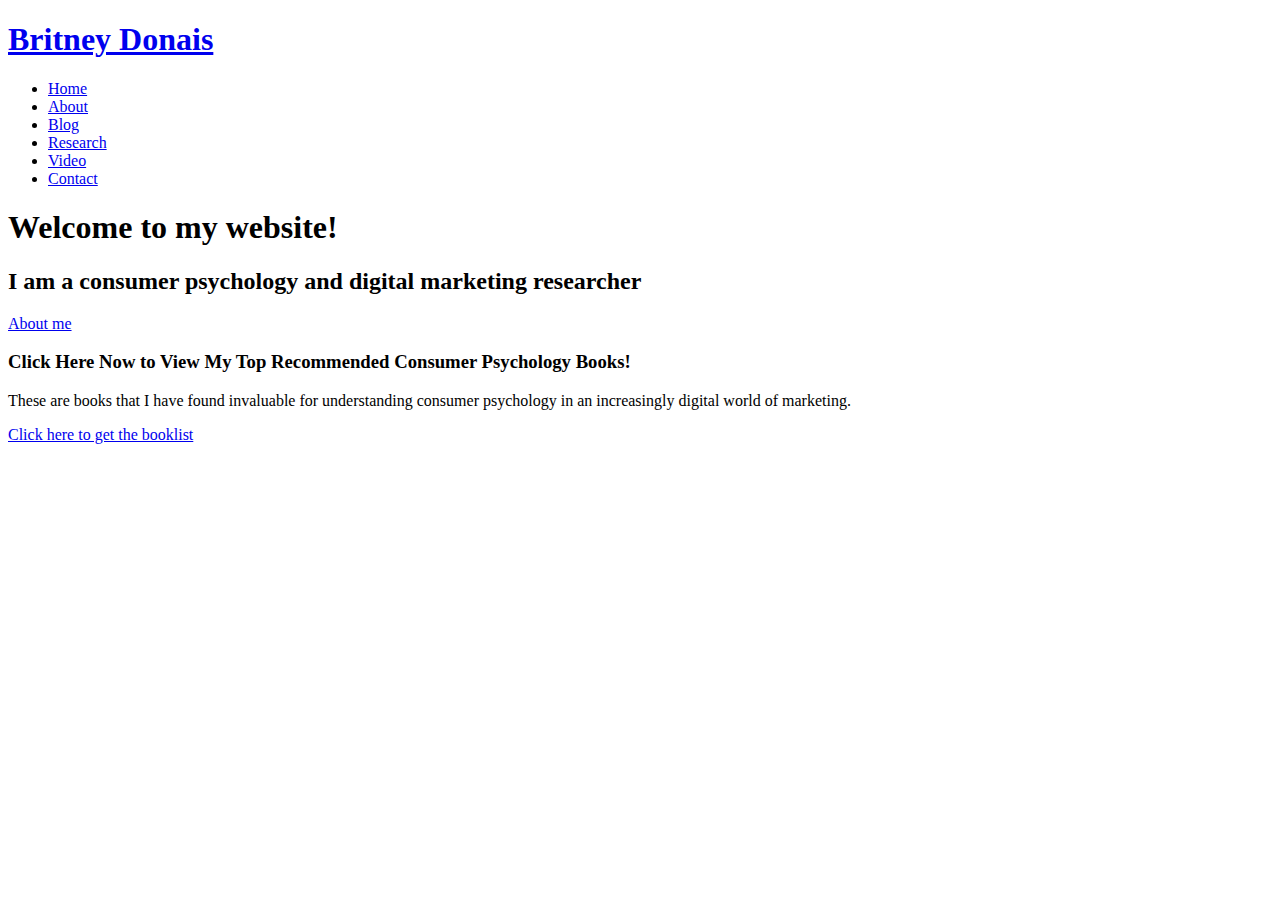
==== index.html @ 9bc4a4ae "Updated name in the header section" ====
<!DOCTYPE html>
<html lang="en">

<head> <!-- contents of the head element are not displayed on the page. Instead it contains metadata about the page -->
  <meta charset="utf-8">
  <meta content="width=device-width, initial-scale=1.0" name="viewport">

  <title>Daniel Brannon</title>
  <meta name="description" content="This is the website of Daniel Brannon. He is an Associate Professor of Marketing at the University of Northern Colorado">
  <meta name="keywords" content="daniel brannon, marketing, northern colorado, consumers, teaching, digital marketing" >

  <!-- Favicons -->
  <link href="assets/img/cat-favicon.png" rel="icon"> <!-- replaced original favicon with cat-->
  <link href="assets/img/apple-touch-icon.png" rel="apple-touch-icon"> <!-- not sure what this one is for-->

  <!-- Google Fonts -->
  <link href="https://fonts.googleapis.com/css?family=Open+Sans:300,300i,400,400i,700,700i|Poppins:300,400,500,700" rel="stylesheet">

  <!-- Vendor CSS Files -->
  <link href="assets/vendor/aos/aos.css" rel="stylesheet">
  <link href="assets/vendor/bootstrap/css/bootstrap.min.css" rel="stylesheet">
  <link href="assets/vendor/bootstrap-icons/bootstrap-icons.css" rel="stylesheet">
  <link href="assets/vendor/boxicons/css/boxicons.min.css" rel="stylesheet">
  <link href="assets/vendor/glightbox/css/glightbox.min.css" rel="stylesheet">
  <link href="assets/vendor/swiper/swiper-bundle.min.css" rel="stylesheet">

  <!-- Template Main CSS File -->
  <link href="assets/css/style.css" rel="stylesheet">

</head>

<body> <!-- the body element contains the content of the webpage TEST123-->

  <!-- ======= Header ======= --> <!-- header element represents introductory content such as navigation aids and some heading elements-->
  <header id="header" class="fixed-top d-flex align-items-center header-transparent"> 
    <div class="container d-flex justify-content-between align-items-center"> <!-- div tag defines a section in the HTML document--used as a container for HTML elements--can be styled with CSS -->

      <div id="logo">
        <h1><a href="index.html">Britney Donais</a></h1> <!-- use this to place your name at the top right of the page -->
      </div>

      <nav id="navbar" class="navbar"> <!-- this section provides nagitation links -->
        <ul>
          <li><a class="nav-link scrollto active" href="#hero">Home</a></li> <!-- call to CSS class for navigation formatting -->
          <li><a class="nav-link scrollto" href="about.html">About</a></li>
          <li><a class="nav-link scrollto" href="blog.html">Blog</a></li>
          <li><a class="nav-link scrollto " href="research1.html">Research</a></li>
          <li><a class="nav-link scrollto" href="video.html">Video</a></li>
          <li><a class="nav-link scrollto" href="contact.html">Contact</a></li>
        </ul>
        <i class="bi bi-list mobile-nav-toggle"></i>
      </nav><!-- .navbar -->
    </div>
  </header><!-- End Header -->

  <!-- ======= Hero Section ======= --> <!-- section element is a generic standalone section of the document -->
  <section id="hero"> <!-- this section is formatting the top fold of the page and setting the background image with a call to hero-container class in CSS sheet -->
    <div class="hero-container" data-aos="zoom-in" data-aos-delay="100">
      <h1>Welcome to my website!</h1> <!-- Font style sizes etc are set in the hero section of the CSS sheet -->
      <h2>I am a consumer psychology and digital marketing researcher</h2>
      <a href="about.html" class="btn-get-started">About me</a> <!-- this sets button font on the top fold -->
    </div>
  </section><!-- End Hero Section -->

  <main id="main">

    <!-- ======= Call To Action Section ======= -->
    <section id="call-to-action">
      <div class="container">
        <div class="row" data-aos="zoom-in">
          <div class="col-lg-9 text-center text-lg-start">
            <h3 class="cta-title">Click Here Now to View My Top Recommended Consumer Psychology Books!</h3>
            <p class="cta-text"> These are books that I have found invaluable for understanding consumer psychology in an increasingly digital world of marketing. </p>
          </div>
          <div class="col-lg-3 cta-btn-container text-center">
            <a class="cta-btn align-middle" href="blog.html">Click here to get the booklist</a>
          </div>
        </div>

      </div>
    </section><!-- End Call To Action Section -->

  </main><!-- End #main -->

  <a href="#" class="back-to-top d-flex align-items-center justify-content-center"><i class="bi bi-arrow-up-short"></i></a>

  <!-- Vendor JS Files -->
  <script src="assets/vendor/purecounter/purecounter.js"></script>
  <script src="assets/vendor/aos/aos.js"></script>
  <script src="assets/vendor/bootstrap/js/bootstrap.bundle.min.js"></script>
  <script src="assets/vendor/glightbox/js/glightbox.min.js"></script>
  <script src="assets/vendor/isotope-layout/isotope.pkgd.min.js"></script>
  <script src="assets/vendor/swiper/swiper-bundle.min.js"></script>
  <script src="assets/vendor/php-email-form/validate.js"></script>

  <!-- Template Main JS File -->
  <script src="assets/js/main.js"></script>

</body>

</html>
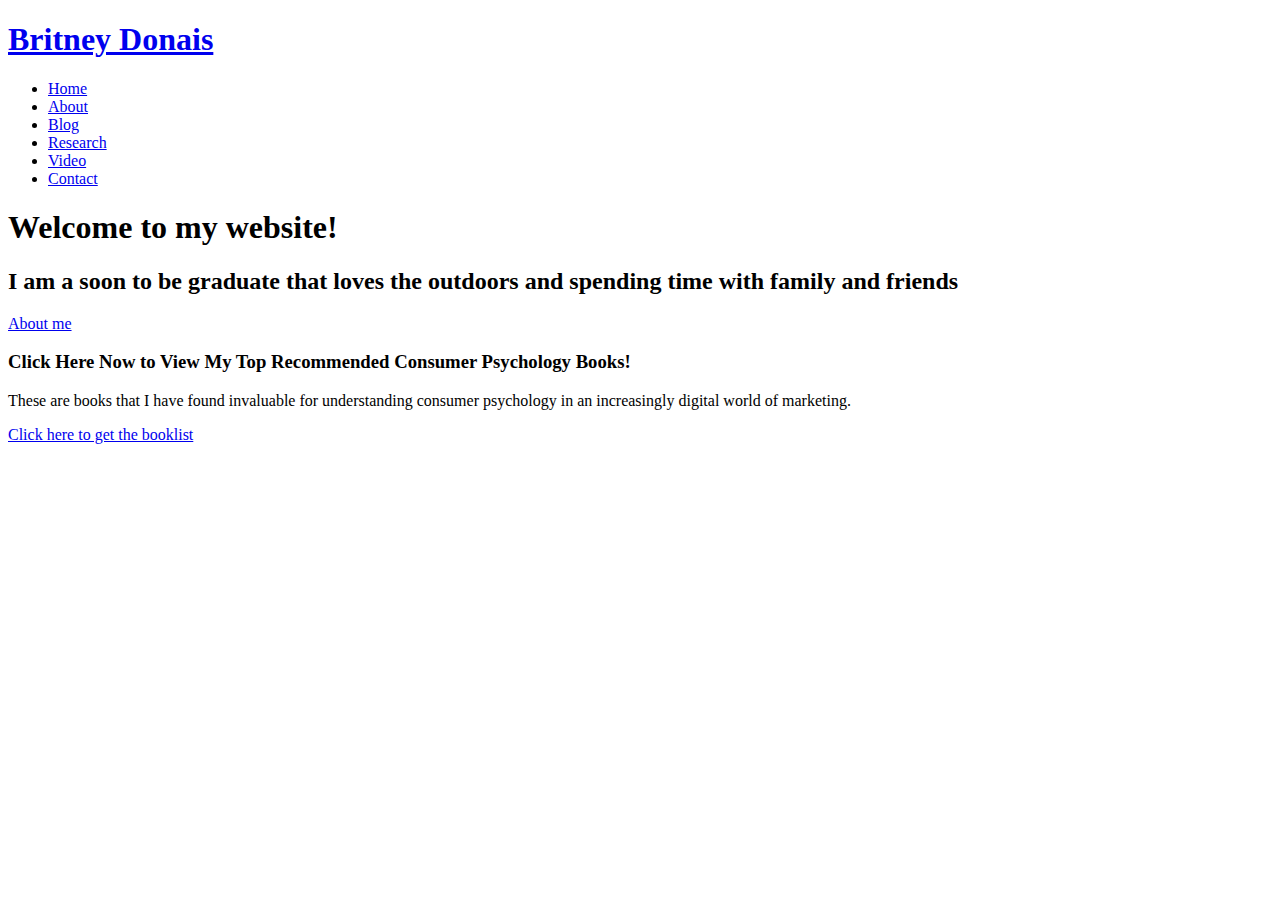
==== commit c7f94502: "Changed my name" ====
--- a/index.html
+++ b/index.html
@@ -5,7 +5,7 @@
   <meta charset="utf-8">
   <meta content="width=device-width, initial-scale=1.0" name="viewport">
 
-  <title>Daniel Brannon</title>
+  <title>Britney Donais</title>
   <meta name="description" content="This is the website of Daniel Brannon. He is an Associate Professor of Marketing at the University of Northern Colorado">
   <meta name="keywords" content="daniel brannon, marketing, northern colorado, consumers, teaching, digital marketing" >
 
@@ -57,7 +57,7 @@
   <section id="hero"> <!-- this section is formatting the top fold of the page and setting the background image with a call to hero-container class in CSS sheet -->
     <div class="hero-container" data-aos="zoom-in" data-aos-delay="100">
       <h1>Welcome to my website!</h1> <!-- Font style sizes etc are set in the hero section of the CSS sheet -->
-      <h2>I am a consumer psychology and digital marketing researcher</h2>
+      <h2>I am a soon to be graduate that loves the outdoors and spending time with family and friends</h2>
       <a href="about.html" class="btn-get-started">About me</a> <!-- this sets button font on the top fold -->
     </div>
   </section><!-- End Hero Section -->
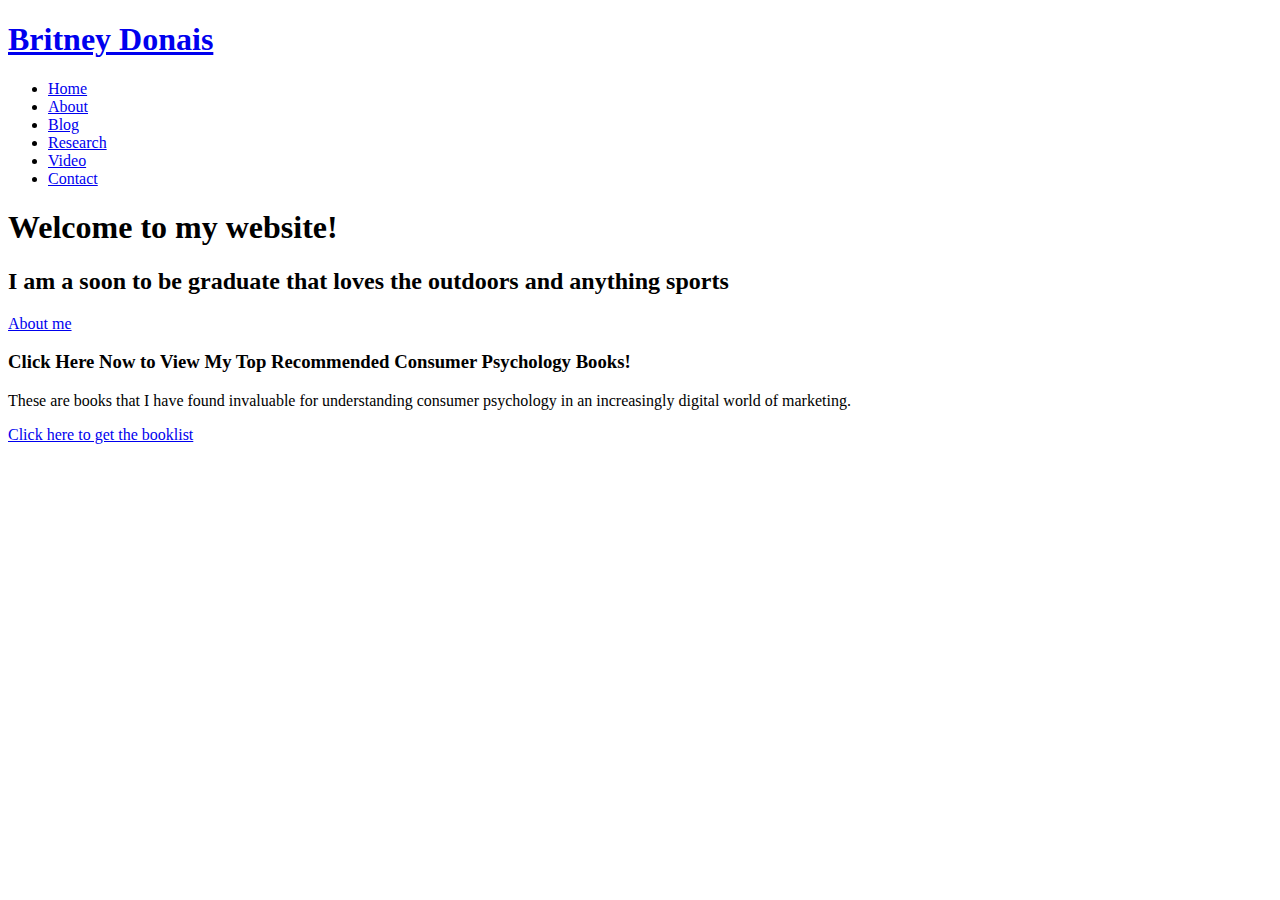
==== commit 4aefd8d5: "Changed about" ====
--- a/index.html
+++ b/index.html
@@ -57,7 +57,7 @@
   <section id="hero"> <!-- this section is formatting the top fold of the page and setting the background image with a call to hero-container class in CSS sheet -->
     <div class="hero-container" data-aos="zoom-in" data-aos-delay="100">
       <h1>Welcome to my website!</h1> <!-- Font style sizes etc are set in the hero section of the CSS sheet -->
-      <h2>I am a soon to be graduate that loves the outdoors and spending time with family and friends</h2>
+      <h2>I am a soon to be graduate that loves the outdoors and anything sports</h2>
       <a href="about.html" class="btn-get-started">About me</a> <!-- this sets button font on the top fold -->
     </div>
   </section><!-- End Hero Section -->
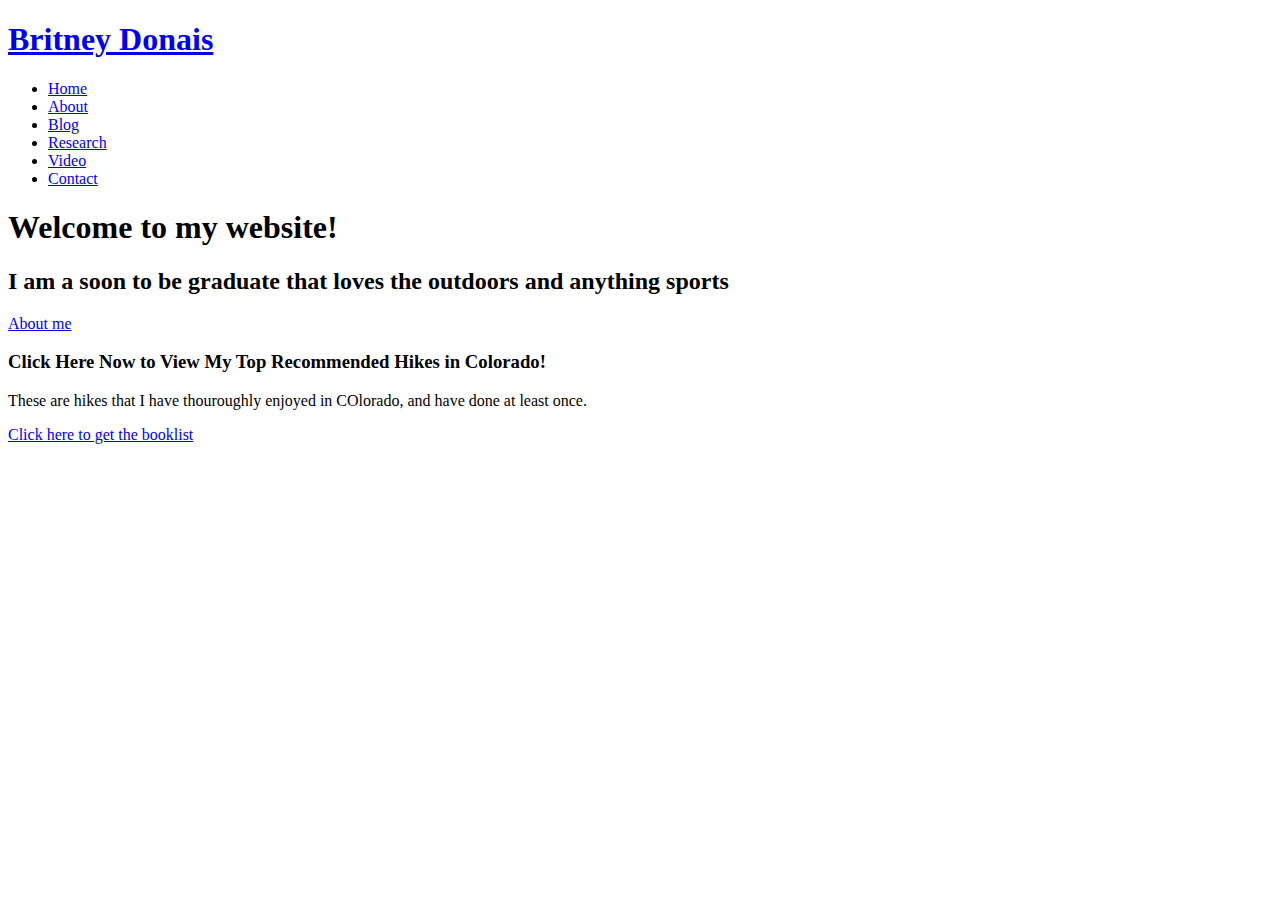
==== commit ab9e65ad: "chnaged interest" ====
--- a/index.html
+++ b/index.html
@@ -69,8 +69,8 @@
       <div class="container">
         <div class="row" data-aos="zoom-in">
           <div class="col-lg-9 text-center text-lg-start">
-            <h3 class="cta-title">Click Here Now to View My Top Recommended Consumer Psychology Books!</h3>
-            <p class="cta-text"> These are books that I have found invaluable for understanding consumer psychology in an increasingly digital world of marketing. </p>
+            <h3 class="cta-title">Click Here Now to View My Top Recommended Hikes in Colorado!</h3>
+            <p class="cta-text"> These are hikes that I have thouroughly enjoyed in COlorado, and have done at least once. </p>
           </div>
           <div class="col-lg-3 cta-btn-container text-center">
             <a class="cta-btn align-middle" href="blog.html">Click here to get the booklist</a>
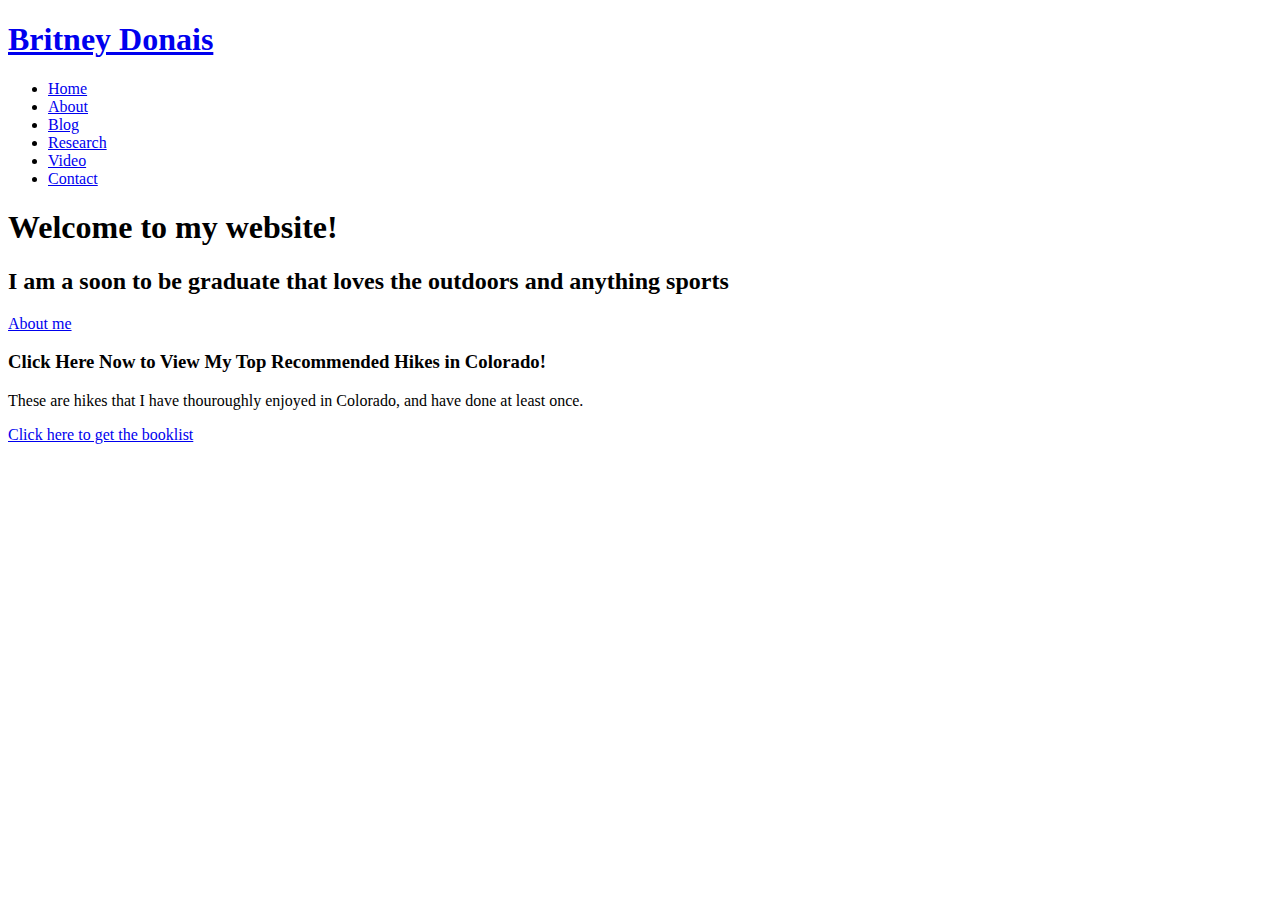
==== commit 73db4e19: "spelling" ====
--- a/index.html
+++ b/index.html
@@ -70,7 +70,7 @@
         <div class="row" data-aos="zoom-in">
           <div class="col-lg-9 text-center text-lg-start">
             <h3 class="cta-title">Click Here Now to View My Top Recommended Hikes in Colorado!</h3>
-            <p class="cta-text"> These are hikes that I have thouroughly enjoyed in COlorado, and have done at least once. </p>
+            <p class="cta-text"> These are hikes that I have thouroughly enjoyed in Colorado, and have done at least once. </p>
           </div>
           <div class="col-lg-3 cta-btn-container text-center">
             <a class="cta-btn align-middle" href="blog.html">Click here to get the booklist</a>
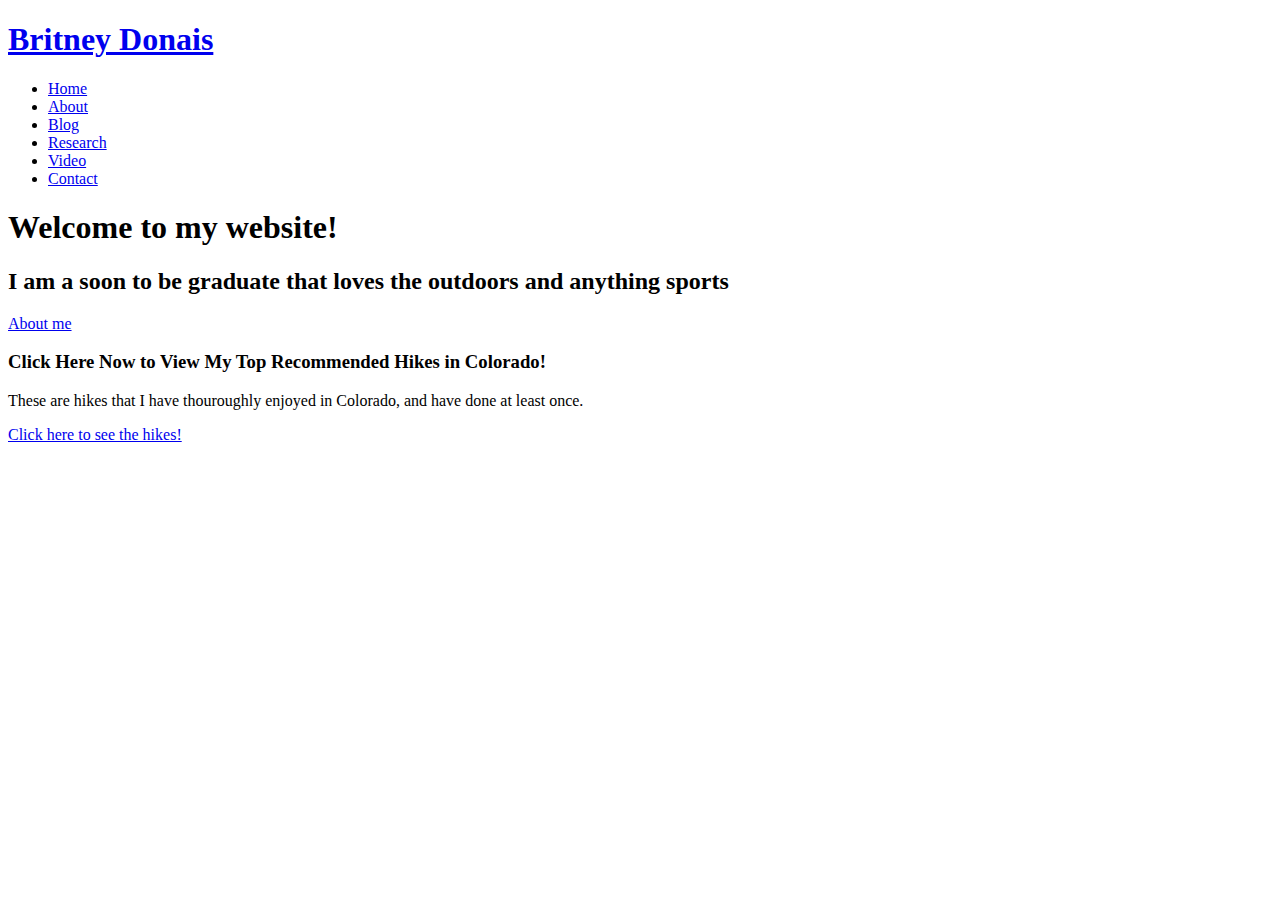
==== commit 5f09da61: "hikes button" ====
--- a/index.html
+++ b/index.html
@@ -73,7 +73,7 @@
             <p class="cta-text"> These are hikes that I have thouroughly enjoyed in Colorado, and have done at least once. </p>
           </div>
           <div class="col-lg-3 cta-btn-container text-center">
-            <a class="cta-btn align-middle" href="blog.html">Click here to get the booklist</a>
+            <a class="cta-btn align-middle" href="blog.html">Click here to see the hikes!</a>
           </div>
         </div>
 
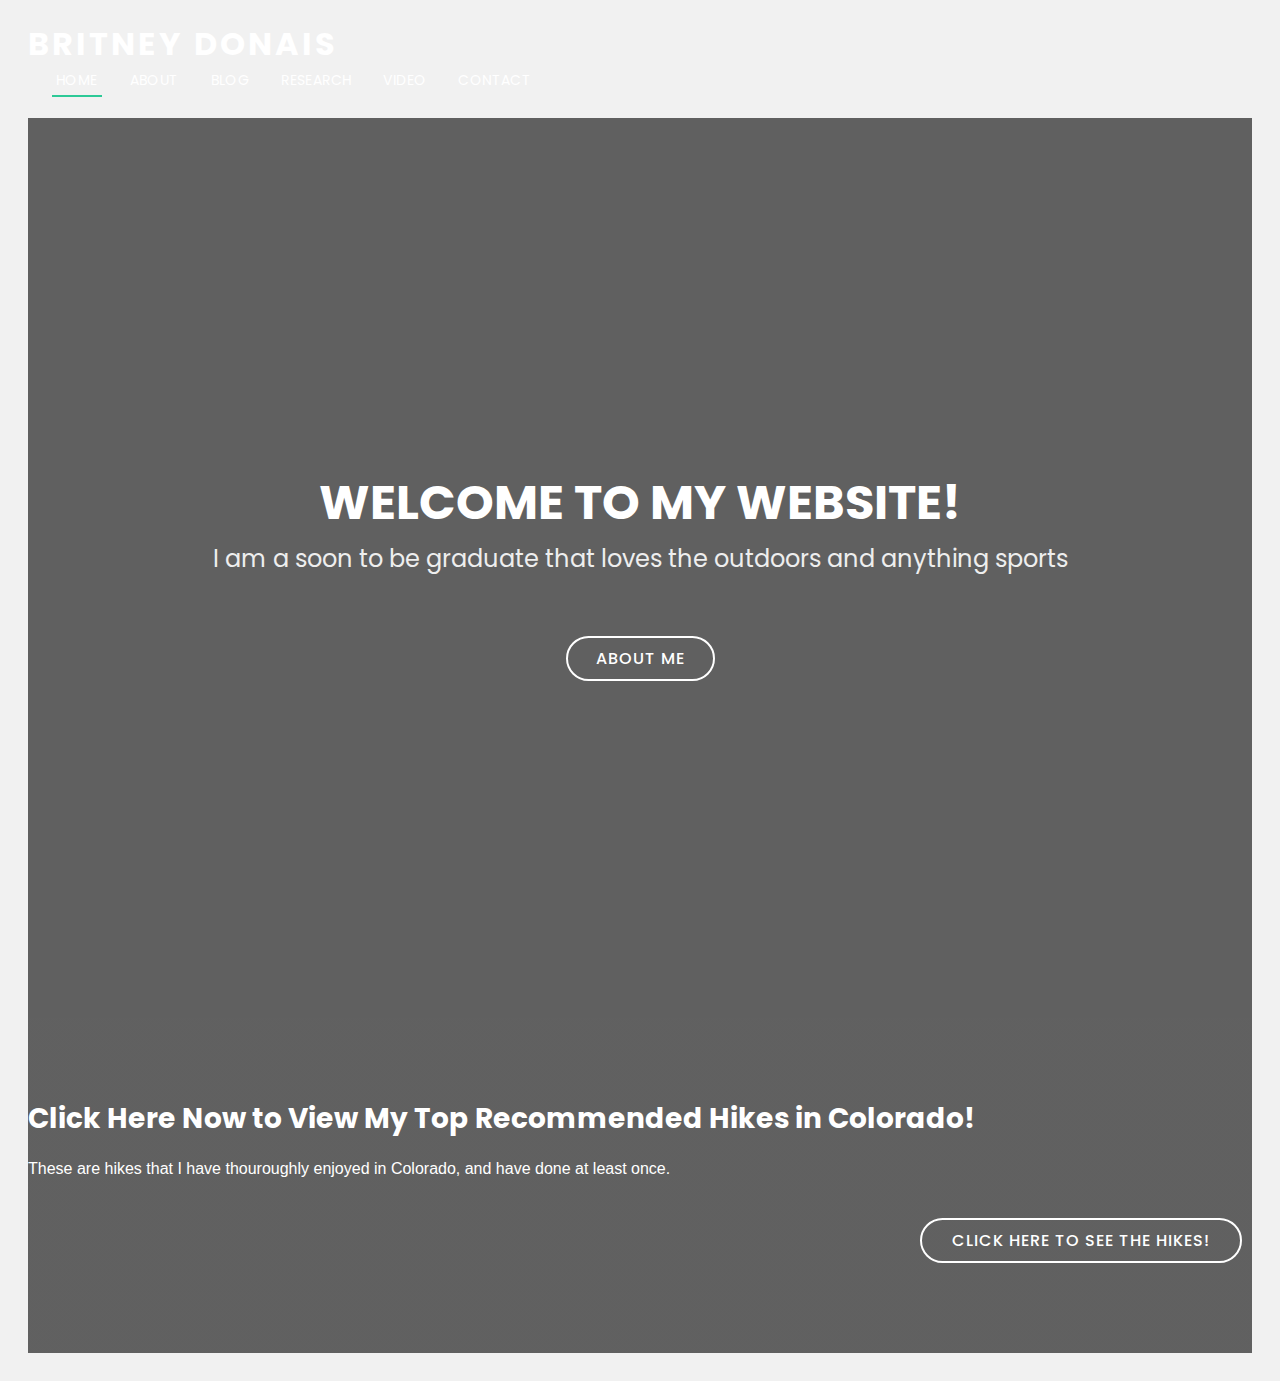
==== commit 264bc0b4: "tag manager" ====
--- a/index.html
+++ b/index.html
@@ -2,6 +2,13 @@
 <html lang="en">
 
 <head> <!-- contents of the head element are not displayed on the page. Instead it contains metadata about the page -->
+  <!-- Google Tag Manager -->
+<script>(function(w,d,s,l,i){w[l]=w[l]||[];w[l].push({'gtm.start':
+  new Date().getTime(),event:'gtm.js'});var f=d.getElementsByTagName(s)[0],
+  j=d.createElement(s),dl=l!='dataLayer'?'&l='+l:'';j.async=true;j.src=
+  'https://www.googletagmanager.com/gtm.js?id='+i+dl;f.parentNode.insertBefore(j,f);
+  })(window,document,'script','dataLayer','GTM-KSDMFFP');</script>
+  <!-- End Google Tag Manager -->
   <meta charset="utf-8">
   <meta content="width=device-width, initial-scale=1.0" name="viewport">
 
@@ -30,7 +37,10 @@
 </head>
 
 <body> <!-- the body element contains the content of the webpage TEST123-->
-
+<!-- Google Tag Manager (noscript) -->
+<noscript><iframe src="https://www.googletagmanager.com/ns.html?id=GTM-KSDMFFP"
+  height="0" width="0" style="display:none;visibility:hidden"></iframe></noscript>
+  <!-- End Google Tag Manager (noscript) -->
   <!-- ======= Header ======= --> <!-- header element represents introductory content such as navigation aids and some heading elements-->
   <header id="header" class="fixed-top d-flex align-items-center header-transparent"> 
     <div class="container d-flex justify-content-between align-items-center"> <!-- div tag defines a section in the HTML document--used as a container for HTML elements--can be styled with CSS -->
--- a/assets/css/style.css
+++ b/assets/css/style.css
@@ -0,0 +1,1029 @@
+/**
+* Template Name: Regna - v4.7.0
+* Template URL: https://bootstrapmade.com/regna-bootstrap-onepage-template/
+* Author: BootstrapMade.com
+* License: https://bootstrapmade.com/license/
+*/
+
+/*--------------------------------------------------------------
+# General
+--------------------------------------------------------------*/
+body {
+  background: #fff;
+  color: #666666;
+  font-family: "Open Sans", sans-serif;
+}
+
+a {
+  color: #2dc997;
+  text-decoration: none;
+}
+
+a:hover, a:active, a:focus {
+  color: #2dca98;
+  outline: none;
+  text-decoration: none;
+}
+
+p {
+  padding: 0;
+  margin: 0 0 30px 0;
+}
+
+h1, h2, h3, h4, h5, h6 {
+  font-family: "Poppins", sans-serif;
+  font-weight: 400;
+  margin: 0 0 20px 0;
+  padding: 0;
+}
+
+/*--------------------------------------------------------------
+# Back to top button
+--------------------------------------------------------------*/
+.back-to-top {
+  position: fixed;
+  visibility: hidden;
+  opacity: 0;
+  right: 15px;
+  bottom: 15px;
+  z-index: 996;
+  background: #2dc997;
+  width: 40px;
+  height: 40px;
+  border-radius: 4px;
+  transition: all 0.4s;
+}
+.back-to-top i {
+  font-size: 28px;
+  color: #fff;
+  line-height: 0;
+}
+.back-to-top:hover {
+  background: #49d6a9;
+  color: #fff;
+}
+.back-to-top.active {
+  visibility: visible;
+  opacity: 1;
+}
+
+/*--------------------------------------------------------------
+# Disable AOS delay on mobile
+--------------------------------------------------------------*/
+@media screen and (max-width: 768px) {
+  [data-aos-delay] {
+    transition-delay: 0 !important;
+  }
+}
+/*--------------------------------------------------------------
+# Header
+--------------------------------------------------------------*/
+#header {
+  height: 90px;
+  transition: all 0.5s;
+  z-index: 997;
+  background: rgba(52, 59, 64, 0.9);
+}
+#header #logo h1 {
+  font-size: 32px;
+  margin: 0;
+  line-height: 1;
+  font-family: "Poppins", sans-serif;
+  font-weight: 700;
+  letter-spacing: 3px;
+  text-transform: uppercase;
+}
+#header #logo h1 a, #header #logo h1 a:hover {
+  color: #fff;
+}
+#header #logo img {
+  padding: 0;
+  margin: 0;
+}
+#header.header-transparent {
+  background: transparent;
+}
+#header.header-scrolled {
+  background: rgba(52, 59, 64, 0.9);
+  height: 70px;
+  transition: all 0.5s;
+}
+
+.scrolled-offset {
+  margin-top: 70px;
+}
+
+/*--------------------------------------------------------------
+# Navigation Menu
+--------------------------------------------------------------*/
+/**
+* Desktop Navigation 
+*/
+.navbar {
+  padding: 0;
+}
+.navbar ul {
+  margin: 0;
+  padding: 0;
+  display: flex;
+  list-style: none;
+  align-items: center;
+}
+.navbar li {
+  position: relative;
+}
+.navbar > ul > li {
+  white-space: nowrap;
+  padding: 10px 0 10px 24px;
+}
+.navbar a, .navbar a:focus {
+  display: flex;
+  align-items: center;
+  justify-content: space-between;
+  font-family: "Poppins", sans-serif;
+  color: #fff;
+  font-size: 14px;
+  padding: 0 4px;
+  white-space: nowrap;
+  transition: 0.3s;
+  letter-spacing: 0.4px;
+  position: relative;
+  text-transform: uppercase;
+}
+.navbar a i, .navbar a:focus i {
+  font-size: 12px;
+  line-height: 0;
+  margin-left: 5px;
+}
+.navbar > ul > li > a:before {
+  content: "";
+  position: absolute;
+  width: 100%;
+  height: 2px;
+  bottom: -6px;
+  left: 0;
+  background-color: #2dc997;
+  visibility: hidden;
+  transform: scaleX(0);
+  transition: all 0.3s ease-in-out 0s;
+}
+.navbar a:hover:before, .navbar li:hover > a:before, .navbar .active:before {
+  visibility: visible;
+  transform: scaleX(1);
+}
+.navbar a:hover, .navbar .active, .navbar .active:focus, .navbar li:hover > a {
+  color: #fff;
+}
+.navbar .dropdown ul {
+  display: block;
+  position: absolute;
+  left: 24px;
+  top: calc(100% + 30px);
+  margin: 0;
+  padding: 10px 0;
+  z-index: 99;
+  opacity: 0;
+  visibility: hidden;
+  background: #fff;
+  box-shadow: 0px 0px 30px rgba(127, 137, 161, 0.25);
+  transition: 0.3s;
+}
+.navbar .dropdown ul li {
+  min-width: 200px;
+}
+.navbar .dropdown ul a {
+  padding: 10px 20px;
+  font-size: 14px;
+  text-transform: none;
+  color: #666666;
+}
+.navbar .dropdown ul a i {
+  font-size: 12px;
+}
+.navbar .dropdown ul a:hover, .navbar .dropdown ul .active:hover, .navbar .dropdown ul li:hover > a {
+  color: #2dc997;
+}
+.navbar .dropdown:hover > ul {
+  opacity: 1;
+  top: 100%;
+  visibility: visible;
+}
+.navbar .dropdown .dropdown ul {
+  top: 0;
+  left: calc(100% - 30px);
+  visibility: hidden;
+}
+.navbar .dropdown .dropdown:hover > ul {
+  opacity: 1;
+  top: 0;
+  left: 100%;
+  visibility: visible;
+}
+@media (max-width: 1366px) {
+  .navbar .dropdown .dropdown ul {
+    left: -90%;
+  }
+  .navbar .dropdown .dropdown:hover > ul {
+    left: -100%;
+  }
+}
+
+/**
+* Mobile Navigation 
+*/
+.mobile-nav-toggle {
+  color: #fff;
+  font-size: 28px;
+  cursor: pointer;
+  display: none;
+  line-height: 0;
+  transition: 0.5s;
+}
+
+@media (max-width: 991px) {
+  .mobile-nav-toggle {
+    display: block;
+  }
+
+  .navbar ul {
+    display: none;
+  }
+}
+.navbar-mobile {
+  position: fixed;
+  overflow: hidden;
+  top: 0;
+  right: 0;
+  left: 0;
+  bottom: 0;
+  background: rgba(77, 77, 77, 0.9);
+  transition: 0.3s;
+  z-index: 999;
+}
+.navbar-mobile .mobile-nav-toggle {
+  position: absolute;
+  top: 15px;
+  right: 15px;
+}
+.navbar-mobile ul {
+  display: block;
+  position: absolute;
+  top: 55px;
+  right: 15px;
+  bottom: 15px;
+  left: 15px;
+  padding: 10px 0;
+  background-color: #fff;
+  overflow-y: auto;
+  transition: 0.3s;
+}
+.navbar-mobile > ul > li {
+  padding: 0;
+}
+.navbar-mobile a:hover:before, .navbar-mobile li:hover > a:before, .navbar-mobile .active:before {
+  visibility: hidden;
+}
+.navbar-mobile a, .navbar-mobile a:focus {
+  padding: 10px 20px;
+  font-size: 15px;
+  color: #666666;
+}
+.navbar-mobile a:hover, .navbar-mobile .active, .navbar-mobile li:hover > a {
+  color: #2dc997;
+}
+.navbar-mobile .getstarted, .navbar-mobile .getstarted:focus {
+  margin: 15px;
+}
+.navbar-mobile .dropdown ul {
+  position: static;
+  display: none;
+  margin: 10px 20px;
+  padding: 10px 0;
+  z-index: 99;
+  opacity: 1;
+  visibility: visible;
+  background: #fff;
+  box-shadow: 0px 0px 30px rgba(127, 137, 161, 0.25);
+}
+.navbar-mobile .dropdown ul li {
+  min-width: 200px;
+}
+.navbar-mobile .dropdown ul a {
+  padding: 10px 20px;
+}
+.navbar-mobile .dropdown ul a i {
+  font-size: 12px;
+}
+.navbar-mobile .dropdown ul a:hover, .navbar-mobile .dropdown ul .active:hover, .navbar-mobile .dropdown ul li:hover > a {
+  color: #2dc997;
+}
+.navbar-mobile .dropdown > .dropdown-active {
+  display: block;
+}
+
+/*--------------------------------------------------------------
+# Hero Section
+--------------------------------------------------------------*/
+#hero {
+  width: 100%;
+  height: 100vh;
+  background: url(../img/hero-bg.jpg) top center;
+  background-size: cover;
+  position: relative;
+}
+@media (min-width: 1024px) {
+  #hero {
+    background-attachment: fixed;
+  }
+}
+#hero:before {
+  content: "";
+  background: rgba(0, 0, 0, 0.6);
+  position: absolute;
+  bottom: 0;
+  top: 0;
+  left: 0;
+  right: 0;
+}
+#hero .hero-container {
+  position: absolute;
+  bottom: 0;
+  top: 0;
+  left: 0;
+  right: 0;
+  display: flex;
+  justify-content: center;
+  align-items: center;
+  flex-direction: column;
+  text-align: center;
+}
+#hero h1 {
+  margin: 30px 0 10px 0;
+  font-size: 48px;
+  font-weight: 700;
+  line-height: 56px;
+  text-transform: uppercase;
+  color: #fff;
+}
+@media (max-width: 768px) {
+  #hero h1 {
+    font-size: 28px;
+    line-height: 36px;
+  }
+}
+#hero h2 {
+  color: #eee;
+  margin-bottom: 50px;
+  font-size: 24px;
+}
+@media (max-width: 768px) {
+  #hero h2 {
+    font-size: 18px;
+    line-height: 24px;
+    margin-bottom: 30px;
+  }
+}
+#hero .btn-get-started {
+  font-family: "Poppins", sans-serif;
+  text-transform: uppercase;
+  font-weight: 500;
+  font-size: 16px;
+  letter-spacing: 1px;
+  display: inline-block;
+  padding: 8px 28px;
+  border-radius: 50px;
+  transition: 0.5s;
+  margin: 10px;
+  border: 2px solid #fff;
+  color: #fff;
+}
+#hero .btn-get-started:hover {
+  background: #2dc997;
+  border: 2px solid #2dc997;
+}
+
+/*--------------------------------------------------------------
+# Sections
+--------------------------------------------------------------*/
+section {
+  overflow: hidden;
+}
+
+/* Sections Header
+--------------------------------*/
+.section-header .section-title {
+  font-size: 32px;
+  color: #111;
+  text-transform: uppercase;
+  text-align: center;
+  font-weight: 700;
+  margin-bottom: 5px;
+}
+.section-header .section-description {
+  text-align: center;
+  padding-bottom: 40px;
+  color: #999;
+}
+
+/*--------------------------------------------------------------
+# Breadcrumbs
+--------------------------------------------------------------*/
+.breadcrumbs {
+  padding: 20px 0;
+  background-color: whitesmoke;
+  min-height: 40px;
+  margin-top: 92px;
+}
+.breadcrumbs h2 {
+  font-size: 24px;
+  font-weight: 300;
+  margin: 0;
+}
+@media (max-width: 992px) {
+  .breadcrumbs h2 {
+    margin: 0 0 10px 0;
+  }
+}
+.breadcrumbs ol {
+  display: flex;
+  flex-wrap: wrap;
+  list-style: none;
+  padding: 0;
+  margin: 0;
+  font-size: 14px;
+}
+.breadcrumbs ol li + li {
+  padding-left: 10px;
+}
+.breadcrumbs ol li + li::before {
+  display: inline-block;
+  padding-right: 10px;
+  color: #6c757d;
+  content: "/";
+}
+@media (max-width: 768px) {
+  .breadcrumbs .d-flex {
+    display: block !important;
+  }
+  .breadcrumbs ol {
+    display: block;
+  }
+  .breadcrumbs ol li {
+    display: inline-block;
+  }
+}
+
+/* A Few Words About Me Section
+--------------------------------*/
+#about {
+  background: #fff;
+  padding: 80px 0;
+}
+#about .about-container .background {
+  min-height: 1200px;
+  background: url(../img/bellevue\ pic.jpg) center top no-repeat; /* this sets the image and properties on the about page */
+  background-size: contain;
+  margin-bottom: 0px;
+}
+#about .about-container .content {
+  background: #fff;
+}
+#about .about-container .title {
+  color: #333;
+  font-weight: 700;
+  font-size: 32px;
+}
+@media (max-width: 768px) {
+  #about .about-container .title {
+    padding-top: 15px;
+  }
+}
+#about .about-container p {
+  line-height: 26px;
+}
+#about .about-container p:last-child {
+  margin-bottom: 0;
+}
+#about .about-container .icon-box {
+  background: #fff;
+  background-size: cover;
+  padding: 0 0 30px 0;
+}
+#about .about-container .icon-box .icon {
+  float: left;
+  background: #fff;
+  width: 64px;
+  height: 64px;
+  display: flex;
+  justify-content: center;
+  align-items: center;
+  flex-direction: column;
+  text-align: center;
+  border-radius: 50%;
+  border: 2px solid #2dc997;
+}
+#about .about-container .icon-box .icon i {
+  color: #2dc997;
+  font-size: 24px;
+  line-height: 0;
+}
+#about .about-container .icon-box .title {
+  margin-left: 80px;
+  font-weight: 500;
+  margin-bottom: 5px;
+  font-size: 18px;
+  text-transform: uppercase;
+}
+#about .about-container .icon-box .title a {
+  color: #111;
+}
+#about .about-container .icon-box .description {
+  margin-left: 80px;
+  line-height: 24px;
+  font-size: 14px;
+}
+
+/* Blog Section
+--------------------------------*/
+body {
+  font-family: Arial;
+  padding: 20px;
+  background: #f1f1f1;
+}
+
+/* Header/Blog Title */
+.header {
+  padding: 30px;
+  font-size: 40px;
+  text-align: center;
+  background: white;
+}
+
+/* Create two unequal columns that floats next to each other */
+/* Left column */
+.leftcolumn {
+  float: left;
+  width: 75%;
+}
+
+/* Right column */
+.rightcolumn {
+  float: right;
+  width: 25%;
+  padding-left: 20px;
+}
+
+/* Blog image */
+.blogimg {
+  background-color: rgb(253, 250, 250);
+  width: 70%;
+  padding: 1px;
+}
+
+/* Add a card effect for articles */
+.card {
+  background-color: rgb(250, 248, 248);
+  padding: 20px;
+  margin-top: 20px;
+}
+
+/* Clear floats after the columns */
+.row:after {
+  content: "";
+  display: table;
+  clear: both;
+}
+
+/* Services Section
+--------------------------------*/
+#services {
+  background: #fff;
+  background-size: cover;
+  padding: 80px 0 60px 0;
+}
+#services .box {
+  padding: 50px 20px;
+  margin-bottom: 50px;
+  text-align: center;
+  border: 1px solid #e6e6e6;
+  height: 200px;
+  position: relative;
+  background: #fafafa;
+}
+#services .icon {
+  position: absolute;
+  top: -36px;
+  left: calc(50% - 36px);
+  transition: 0.2s;
+  border-radius: 50%;
+  border: 6px solid #fff;
+  display: flex;
+  justify-content: center;
+  align-items: center;
+  flex-direction: column;
+  text-align: center;
+  width: 72px;
+  height: 72px;
+  background: #2dc997;
+}
+#services .icon a {
+  display: inline-block;
+}
+#services .icon i {
+  color: #fff;
+  font-size: 24px;
+  line-height: 0;
+}
+#services .box:hover .icon {
+  background: #fff;
+  border: 2px solid #2dc997;
+}
+#services .box:hover .icon i {
+  color: #2dc997;
+}
+#services .box:hover .icon a {
+  color: #2dc997;
+}
+#services .title {
+  font-weight: 700;
+  font-size: 18px;
+  margin-bottom: 15px;
+  text-transform: uppercase;
+}
+#services .title a {
+  color: #111;
+}
+#services .description {
+  font-size: 14px;
+  line-height: 24px;
+}
+
+/* Call To Action Section
+--------------------------------*/
+#call-to-action {
+  background: linear-gradient(rgba(0, 0, 0, 0.6), rgba(0, 0, 0, 0.6)), url(../img/call-to-action-bg.jpg) fixed center center;
+  background-size: cover;
+  padding: 80px 0;
+}
+@media (max-width: 1024px) {
+  #call-to-action {
+    background-attachment: scroll;
+  }
+}
+#call-to-action .cta-title {
+  color: #fff;
+  font-size: 28px;
+  font-weight: 700;
+}
+#call-to-action .cta-text {
+  color: #fff;
+}
+@media (min-width: 769px) {
+  #call-to-action .cta-btn-container {
+    display: flex;
+    align-items: center;
+    justify-content: flex-end;
+  }
+}
+#call-to-action .cta-btn {
+  font-family: "Poppins", sans-serif;
+  text-transform: uppercase;
+  font-weight: 500;
+  font-size: 16px;
+  letter-spacing: 1px;
+  display: inline-block;
+  padding: 8px 30px;
+  border-radius: 50px;
+  transition: 0.5s;
+  margin: 10px;
+  border: 2px solid #fff;
+  color: #fff;
+}
+#call-to-action .cta-btn:hover {
+  background: #2dc997;
+  border: 2px solid #2dc997;
+}
+
+/* Research Portfolio Section
+--------------------------------*/
+#portfolio {
+  background: #f7f7f7;
+  padding: 80px 0;
+}
+#portfolio #portfolio-flters {
+  padding: 0;
+  margin: 0 auto 25px auto;
+  list-style: none;
+  text-align: center;
+  border-radius: 50px;
+}
+#portfolio #portfolio-flters li {
+  cursor: pointer;
+  display: inline-block;
+  padding: 12px 18px 14px 18px;
+  font-size: 14px;
+  font-weight: 500;
+  line-height: 1;
+  color: #666666;
+  margin: 0 5px 10px 5px;
+  transition: all ease-in-out 0.3s;
+  background: white;
+  border-radius: 4px;
+}
+#portfolio #portfolio-flters li:hover, #portfolio #portfolio-flters li.filter-active {
+  color: #fff;
+  background: #2dc997;
+}
+#portfolio #portfolio-flters li:last-child {
+  margin-right: 0;
+}
+#portfolio .portfolio-item {
+  margin-bottom: 30px;
+  overflow: hidden;
+}
+#portfolio .portfolio-item img {
+  position: relative;
+  top: 0;
+  transition: all 0.6s cubic-bezier(0.645, 0.045, 0.355, 1);
+}
+#portfolio .portfolio-item .portfolio-info {
+  opacity: 0;
+  position: absolute;
+  left: 12px;
+  right: 12px;
+  bottom: -50px;
+  z-index: 3;
+  transition: all ease-in-out 0.3s;
+  background: #2dc997;
+  padding: 15px 20px;
+}
+#portfolio .portfolio-item .portfolio-info h4 {
+  font-size: 18px;
+  color: #fff;
+  font-weight: 600;
+}
+#portfolio .portfolio-item .portfolio-info p {
+  color: #fff;
+  font-size: 14px;
+  margin-bottom: 0;
+}
+#portfolio .portfolio-item .portfolio-info .preview-link, #portfolio .portfolio-item .portfolio-info .details-link {
+  position: absolute;
+  right: 50px;
+  font-size: 24px;
+  top: calc(50% - 18px);
+  color: white;
+  transition: ease-in-out 0.3s;
+}
+#portfolio .portfolio-item .portfolio-info .preview-link:hover, #portfolio .portfolio-item .portfolio-info .details-link:hover {
+  color: #a4ebd4;
+}
+#portfolio .portfolio-item .portfolio-info .details-link {
+  right: 15px;
+}
+#portfolio .portfolio-item:hover img {
+  top: -30px;
+}
+#portfolio .portfolio-item:hover .portfolio-info {
+  opacity: 1;
+  bottom: 0;
+}
+
+/*--------------------------------------------------------------
+# Research Portfolio Details
+--------------------------------------------------------------*/
+.portfolio-details {
+  padding-top: 40px;
+}
+.portfolio-details .portfolio-details-slider img {
+  width: 100%;
+}
+.portfolio-details .portfolio-details-slider .swiper-pagination {
+  margin-top: 20px;
+  position: relative;
+}
+.portfolio-details .portfolio-details-slider .swiper-pagination .swiper-pagination-bullet {
+  width: 12px;
+  height: 12px;
+  background-color: #fff;
+  opacity: 1;
+  border: 1px solid #2dc997;
+}
+.portfolio-details .portfolio-details-slider .swiper-pagination .swiper-pagination-bullet-active {
+  background-color: #2dc997;
+}
+.portfolio-details .portfolio-info {
+  padding: 30px;
+  box-shadow: 0px 0 30px rgba(102, 102, 102, 0.08);
+}
+.portfolio-details .portfolio-info h3 {
+  font-size: 22px;
+  font-weight: 700;
+  margin-bottom: 20px;
+  padding-bottom: 20px;
+  border-bottom: 1px solid #eee;
+}
+.portfolio-details .portfolio-info ul {
+  list-style: none;
+  padding: 0;
+  font-size: 15px;
+}
+.portfolio-details .portfolio-info ul li + li {
+  margin-top: 10px;
+}
+.portfolio-details .portfolio-description {
+  padding-top: 30px;
+}
+.portfolio-details .portfolio-description h2 {
+  font-size: 26px;
+  font-weight: 700;
+  margin-bottom: 20px;
+}
+.portfolio-details .portfolio-description p {
+  padding: 0;
+}
+
+/* MX Lab Section
+--------------------------------*/
+#team {
+  background: #fff;
+  padding: 80px 0 60px 0;
+}
+#team .member {
+  text-align: center;
+  margin-bottom: 20px;
+}
+#team .member .pic {
+  margin-bottom: 15px;
+  overflow: hidden;
+  height: 260px;
+}
+#team .member .pic img {
+  max-width: 100%;
+}
+#team .member h4 {
+  font-weight: 700;
+  margin-bottom: 2px;
+  font-size: 18px;
+}
+#team .member span {
+  font-style: italic;
+  display: block;
+  font-size: 13px;
+}
+#team .member .social {
+  margin-top: 15px;
+}
+#team .member .social a {
+  color: #b3b3b3;
+}
+#team .member .social a:hover {
+  color: #2dc997;
+}
+#team .member .social i {
+  font-size: 18px;
+  margin: 0 2px;
+}
+
+/* Contact Section
+--------------------------------*/
+#contact {
+  background: #f7f7f7;
+  padding: 80px 0 40px 0;
+}
+#contact #google-map {
+  height: 300px;
+  margin-bottom: 20px;
+}
+#contact .info {
+  color: #333333;
+}
+#contact .info i {
+  font-size: 32px;
+  color: #2dc997;
+  float: left;
+  line-height: 0;
+}
+#contact .info p {
+  padding: 0 0 10px 50px;
+  margin-bottom: 20px;
+  line-height: 22px;
+  font-size: 14px;
+}
+#contact .info .email p {
+  padding-top: 5px;
+}
+#contact .social-links {
+  padding: 20px 0;
+}
+#contact .social-links a {
+  font-size: 18px;
+  background: #333;
+  color: #fff;
+  line-height: 1;
+  border-radius: 50%;
+  text-align: center;
+  width: 36px;
+  height: 36px;
+  transition: 0.3s;
+  display: inline-flex;
+  align-items: center;
+  justify-content: center;
+}
+#contact .social-links a i {
+  line-height: 0;
+}
+#contact .social-links a:hover {
+  background: #2dc997;
+  color: #fff;
+}
+#contact .php-email-form .error-message {
+  display: none;
+  color: #fff;
+  background: #ed3c0d;
+  text-align: left;
+  padding: 15px;
+  font-weight: 600;
+}
+#contact .php-email-form .error-message br + br {
+  margin-top: 25px;
+}
+#contact .php-email-form .sent-message {
+  display: none;
+  color: #fff;
+  background: #18d26e;
+  text-align: center;
+  padding: 15px;
+  font-weight: 600;
+}
+#contact .php-email-form .loading {
+  display: none;
+  background: #fff;
+  text-align: center;
+  padding: 15px;
+}
+#contact .php-email-form .loading:before {
+  content: "";
+  display: inline-block;
+  border-radius: 50%;
+  width: 24px;
+  height: 24px;
+  margin: 0 10px -6px 0;
+  border: 3px solid #18d26e;
+  border-top-color: #eee;
+  -webkit-animation: animate-loading 1s linear infinite;
+  animation: animate-loading 1s linear infinite;
+}
+#contact .php-email-form input, #contact .php-email-form textarea {
+  border-radius: 0;
+  box-shadow: none;
+  font-size: 14px;
+}
+#contact .php-email-form input::focus, #contact .php-email-form textarea::focus {
+  background-color: #2dc997;
+}
+#contact .php-email-form button[type=submit] {
+  background: #2dc997;
+  border: 0;
+  padding: 10px 24px;
+  color: #fff;
+  transition: 0.4s;
+}
+#contact .php-email-form button[type=submit]:hover {
+  background: #51d8ad;
+}
+@-webkit-keyframes animate-loading {
+  0% {
+    transform: rotate(0deg);
+  }
+  100% {
+    transform: rotate(360deg);
+  }
+}
+@keyframes animate-loading {
+  0% {
+    transform: rotate(0deg);
+  }
+  100% {
+    transform: rotate(360deg);
+  }
+}
+
+/*--------------------------------------------------------------
+# Footer
+--------------------------------------------------------------*/
+#footer {
+  background: #343b40;
+  padding: 30px 0;
+  color: #fff;
+  font-size: 14px;
+}
+#footer .copyright {
+  text-align: center;
+}
+#footer .credits {
+  padding-top: 10px;
+  text-align: center;
+  font-size: 13px;
+  color: #ccc;
+}